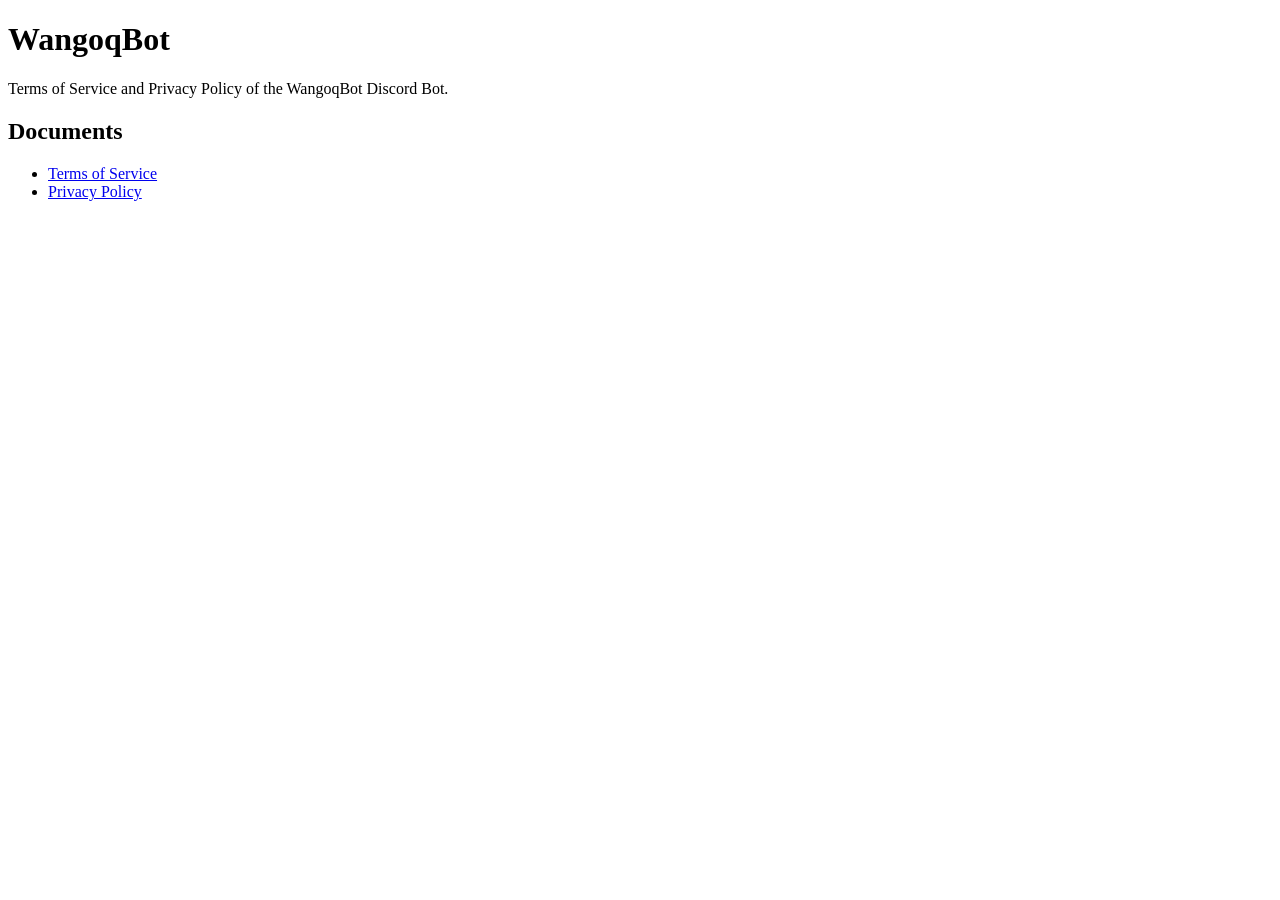
==== index.html @ 75fd1f3e "Add initial index.html for WangoqBot website" ====
<!DOCTYPE html>
<html lang="en">
  <head>
    <meta charset="UTF-8" />
    <meta name="viewport" content="width=device-width, initial-scale=1.0" />
    <title>WangoqBot – Multi-Purpose Discord Bot</title>
    <link rel="stylesheet" href="styles.css" />
  </head>
  <body>
    <main class="container">
      <h1>WangoqBot</h1>
      <p>Terms of Service and Privacy Policy of the WangoqBot Discord Bot.</p>

      <div class="card">
        <h2>Documents</h2>
        <ul>
          <li><a href="terms.html">Terms of Service</a></li>
          <li><a href="privacy.html">Privacy Policy</a></li>
        </ul>
      </div>
    </main>
  </body>
</html>
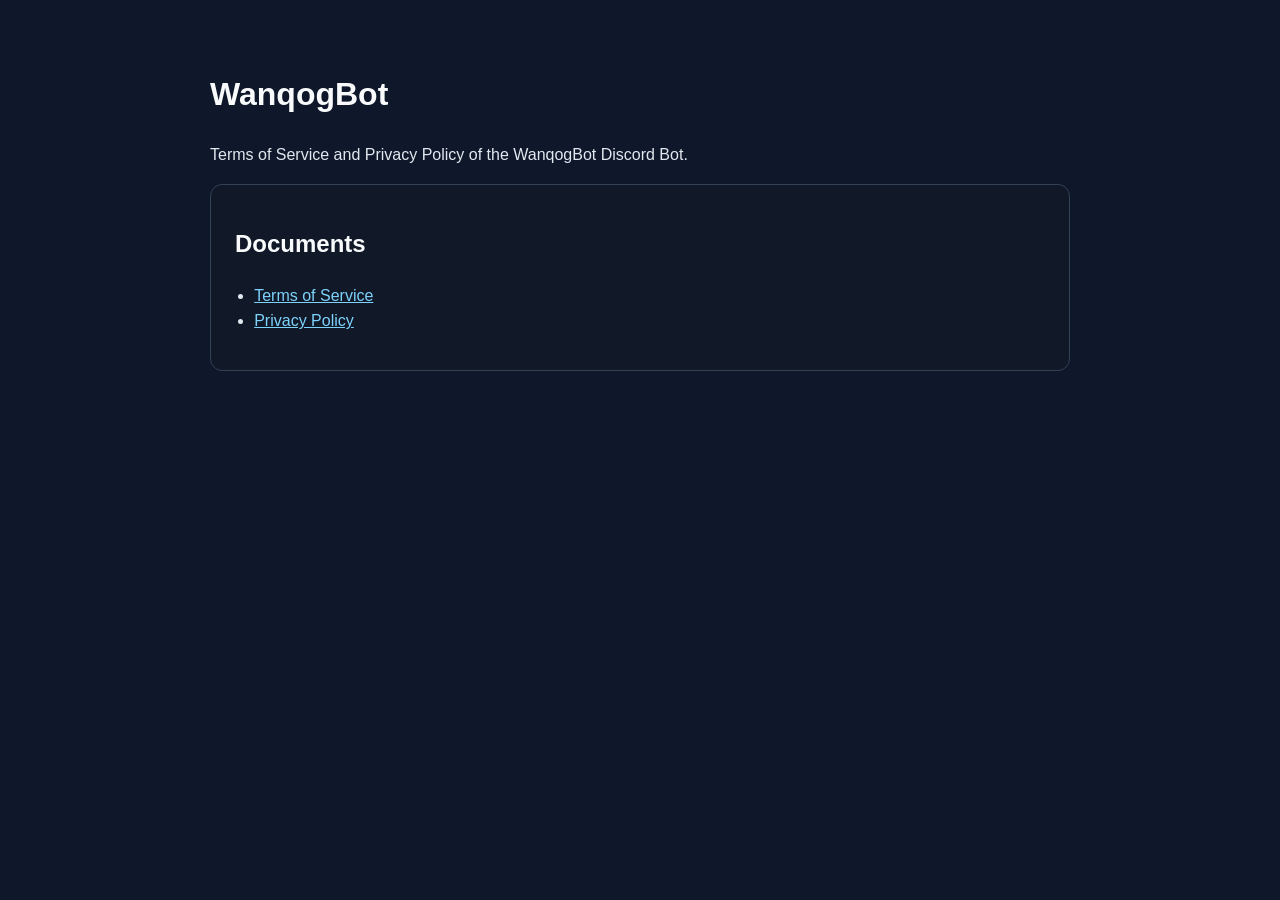
==== commit 4cdd0f62: "Rename WangoqBot to WanqogBot in index.html" ====
--- a/index.html
+++ b/index.html
@@ -3,13 +3,13 @@
   <head>
     <meta charset="UTF-8" />
     <meta name="viewport" content="width=device-width, initial-scale=1.0" />
-    <title>WangoqBot – Multi-Purpose Discord Bot</title>
+    <title>WanqogBot – Multi-Purpose Discord Bot</title>
     <link rel="stylesheet" href="styles.css" />
   </head>
   <body>
     <main class="container">
-      <h1>WangoqBot</h1>
-      <p>Terms of Service and Privacy Policy of the WangoqBot Discord Bot.</p>
+      <h1>WanqogBot</h1>
+      <p>Terms of Service and Privacy Policy of the WanqogBot Discord Bot.</p>
 
       <div class="card">
         <h2>Documents</h2>
--- a/styles.css
+++ b/styles.css
@@ -0,0 +1,37 @@
+:root {
+  color-scheme: light dark;
+  font-family: Arial, Helvetica, sans-serif;
+  line-height: 1.6;
+}
+
+body {
+  margin: 0;
+  background: #0f172a;
+  color: #e2e8f0;
+}
+
+.container {
+  max-width: 860px;
+  margin: 0 auto;
+  padding: 3rem 1.5rem 4rem;
+}
+
+a {
+  color: #7dd3fc;
+}
+
+h1, h2 {
+  color: #f8fafc;
+}
+
+.card {
+  background: #111827;
+  border: 1px solid #334155;
+  border-radius: 12px;
+  padding: 1.25rem 1.5rem;
+  margin-bottom: 1rem;
+}
+
+ul {
+  padding-left: 1.2rem;
+}
